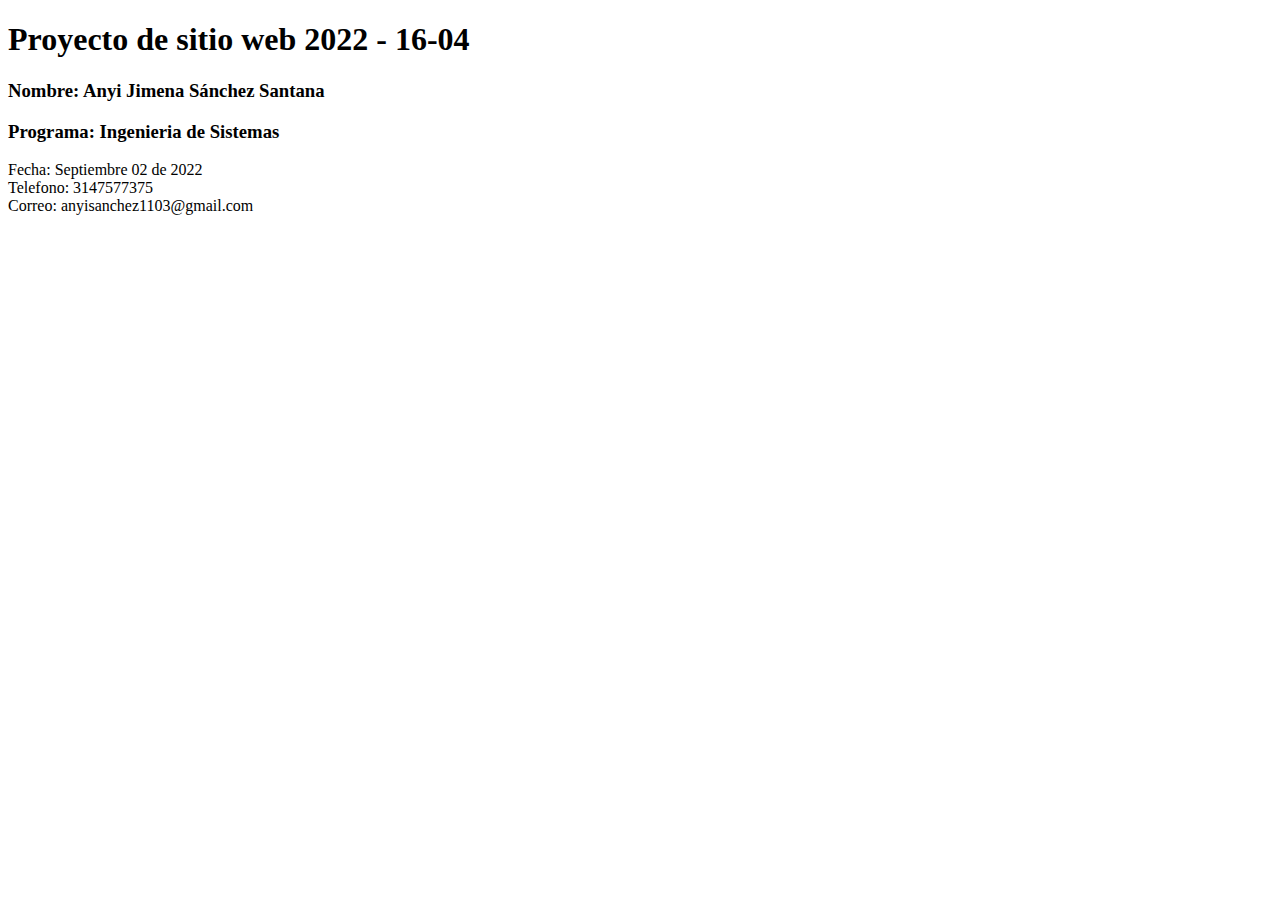
==== index.html @ f5b68662 "Cambios de inicio" ====
<!DOCTYPE html>
<html lang="en">
<head>
    <meta charset="UTF-8">
    <meta http-equiv="X-UA-Compatible" content="IE=edge">
    <meta name="viewport" content="width=device-width, initial-scale=1.0">
    <title>Document</title>
</head>
<body>
    <h1>Proyecto de sitio web 2022 - 16-04 </h1>
    <h3>Nombre: Anyi Jimena Sánchez Santana</h3>
    <h3>Programa: Ingenieria de Sistemas</h3>
    <p>Fecha: Septiembre 02 de 2022 <br>

        Telefono: 3147577375 <br>
        
        Correo: anyisanchez1103@gmail.com 
    </p>
</body>
</html>
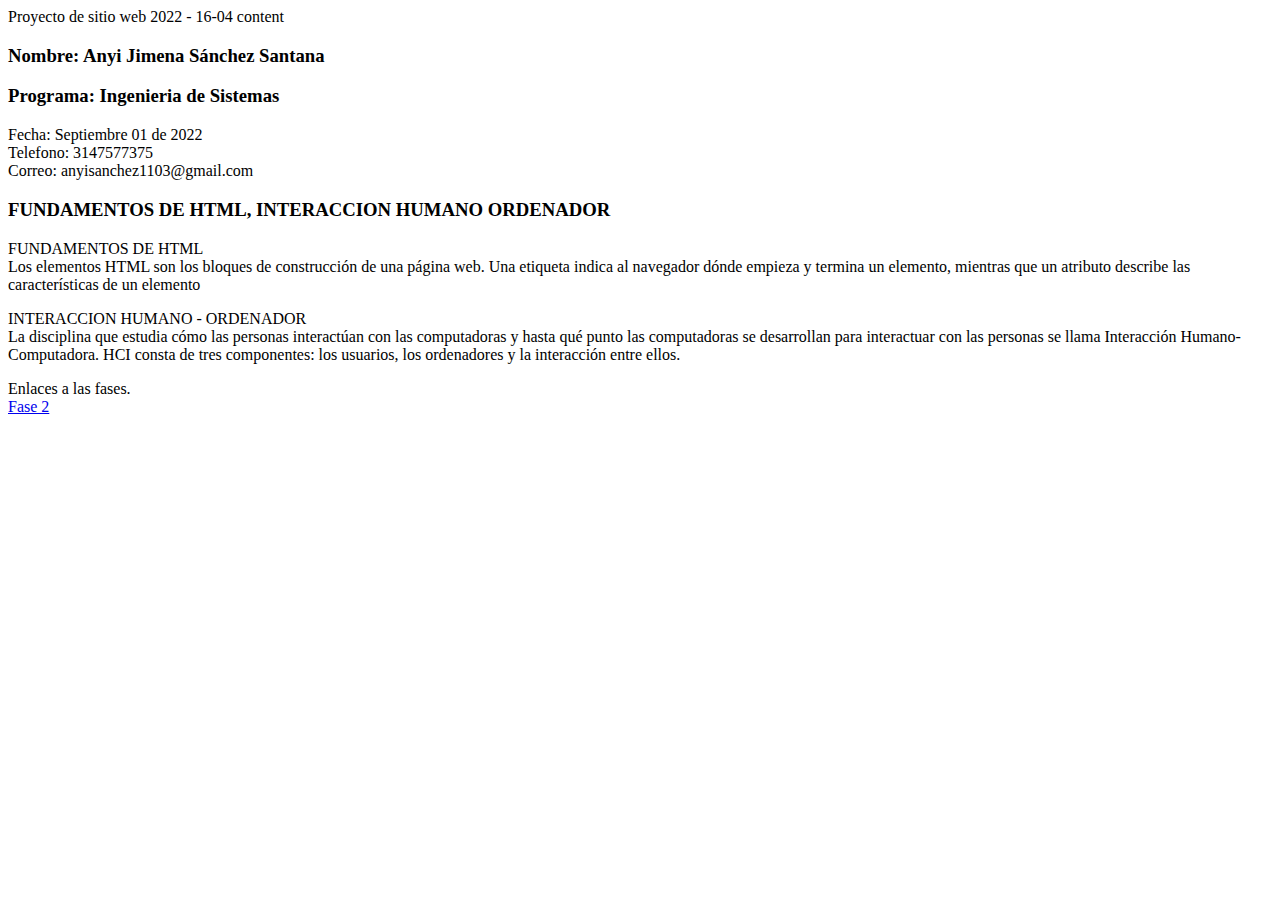
==== commit b89e1a68: "Fase 2" ====
--- a/index.html
+++ b/index.html
@@ -1,20 +1,56 @@
 <!DOCTYPE html>
 <html lang="en">
+
 <head>
     <meta charset="UTF-8">
     <meta http-equiv="X-UA-Compatible" content="IE=edge">
     <meta name="viewport" content="width=device-width, initial-scale=1.0">
     <title>Document</title>
 </head>
+
 <body>
-    <h1>Proyecto de sitio web 2022 - 16-04 </h1>
-    <h3>Nombre: Anyi Jimena Sánchez Santana</h3>
-    <h3>Programa: Ingenieria de Sistemas</h3>
-    <p>Fecha: Septiembre 02 de 2022 <br>
 
-        Telefono: 3147577375 <br>
-        
-        Correo: anyisanchez1103@gmail.com 
+    <head>
+
+        <meta>Proyecto de sitio web 2022 - 16-04 content
+
+        <h3>Nombre: Anyi Jimena Sánchez Santana</h3>
+        <h3>Programa: Ingenieria de Sistemas</h3>
+        <p>Fecha: Septiembre 01 de 2022 <br>
+
+            Telefono: 3147577375 <br>
+
+            Correo: anyisanchez1103@gmail.com
+        </p>
+
+
+    </head>
+
+
+
+    <p>
+    <h3>FUNDAMENTOS DE HTML, INTERACCION HUMANO ORDENADOR</h3>
+    <p>FUNDAMENTOS DE HTML <br>
+        Los elementos HTML son los bloques de construcción de una página web. Una etiqueta indica al navegador dónde
+        empieza y termina un elemento, mientras que un atributo describe las características de un elemento <br>
+
+      
     </p>
+
+    <p>INTERACCION HUMANO - ORDENADOR <br>
+        La disciplina que estudia cómo las personas interactúan con las computadoras y hasta qué punto las computadoras
+        se desarrollan para interactuar con las personas se llama Interacción Humano-Computadora. HCI consta de tres
+        componentes: los usuarios, los ordenadores y la interacción entre ellos. <br>
+       
+
+    </p>
+    <p> Enlaces a las fases. <br>
+
+        <a href="fase2/desing.html"> Fase 2</a>
+
+    </p>
+    
+    
 </body>
+
 </html>